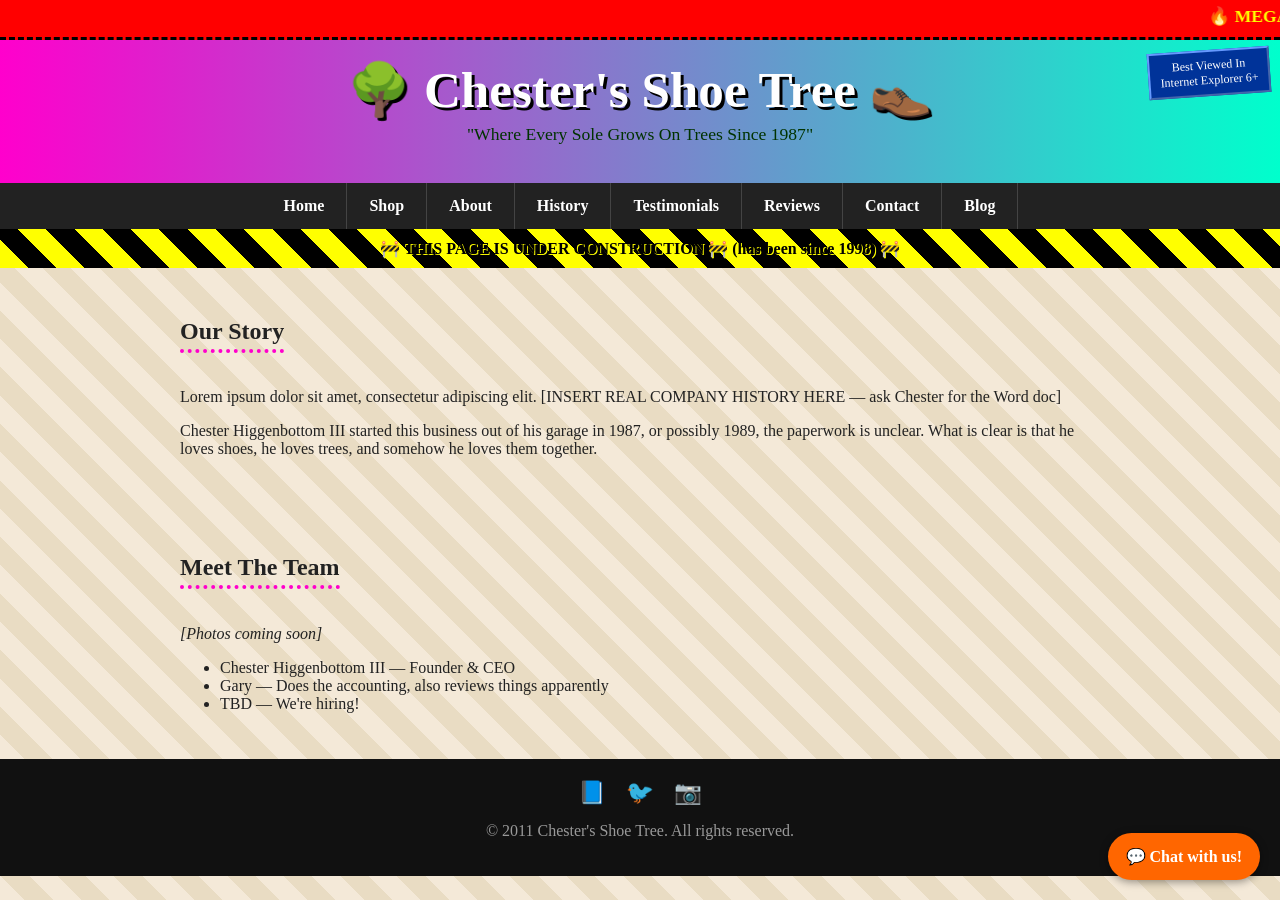
==== about.html @ f8672609 "first" ====
<!DOCTYPE html>
<html lang="en">
<head>
  <meta charset="UTF-8">
  <title>About - Chester's Shoe Tree</title>
  <meta name="viewport" content="width=device-width, initial-scale=1.0">
  <link rel="icon" href="images/favicon.ico">
  <link rel="stylesheet" href="css/style.css">
</head>
<body>

  <div class="marquee-bar">
    <marquee behavior="scroll" direction="left">
      🔥 MEGA CLEARANCE SALE — EVERYTHING MUST GO — DON'T MISS OUT — TELL YOUR FRIENDS — 🔥
    </marquee>
  </div>

  <header class="site-header">
    <div class="ie-badge">Best Viewed In<br>Internet Explorer 6+</div>
    <h1 class="site-title">🌳 Chester's Shoe Tree 👞</h1>
    <p class="site-tagline">"Where Every Sole Grows On Trees Since 1987"</p>
  </header>

  <nav class="main-nav">
    <a href="index.html">Home</a>
    <a href="shop.html">Shop</a>
    <a href="about.html">About</a>
    <a href="history.html">History</a>
    <a href="testimonials.html">Testimonials</a>
    <a href="index.html#reviews">Reviews</a>
    <a href="contact.html">Contact</a>
    <a href="blog.html">Blog</a>
  </nav>

  <div class="construction-banner">
    🚧 THIS PAGE IS UNDER CONSTRUCTION 🚧 (has been since 1998) 🚧
  </div>

  <section>
    <h2 class="section-title">Our Story</h2>
    <p>Lorem ipsum dolor sit amet, consectetur adipiscing elit. [INSERT REAL COMPANY HISTORY HERE — ask Chester for the Word doc]</p>
    <p>
      Chester Higgenbottom III started this business out of his garage in 1987, or possibly 1989,
      the paperwork is unclear. What is clear is that he loves shoes, he loves trees, and somehow
      he loves them together.
    </p>
  </section>

  <section>
    <h2 class="section-title">Meet The Team</h2>
    <p><em>[Photos coming soon]</em></p>
    <ul>
      <li>Chester Higgenbottom III — Founder &amp; CEO</li>
      <li>Gary — Does the accounting, also reviews things apparently</li>
      <li>TBD — We're hiring!</li>
    </ul>
  </section>

  <div class="chat-bubble" onclick="toggleChat()">💬 Chat with us!</div>
  <div class="chat-window" data-chat-window>
    <strong>Live Support</strong>
    <p>Agent Chester is typing...</p>
  </div>

  <footer>
    <div class="social-icons">
      <a href="https://facebook.com/#">📘</a>
      <a href="https://twitter.com/#">🐦</a>
      <a href="https://instagram.com/#">📷</a>
    </div>
    <p>&copy; 2011 Chester's Shoe Tree. All rights reserved.</p>
  </footer>

  <script src="js/script.js"></script>
</body>
</html>
---- css/style.css ----
/* Chester's Shoe Tree — site styles
   (BUG references match BUGS.md) */

* {
  box-sizing: border-box;
}

body {
  margin: 0;
  font-family: 'Comic Sans MS', 'Comic Sans', cursive; /* BUG 1: Comic Sans everywhere */
  background-color: #f4e9d8;
  background-image: repeating-linear-gradient(45deg, #f4e9d8, #f4e9d8 20px, #e9dcc3 20px, #e9dcc3 40px); /* BUG 2: tiled 2003-era background */
  color: #222;
  cursor: url('[data-uri]'), auto;
}

a {
  color: #0033cc;
}

/* ===== Top marquee sale bar ===== */
.marquee-bar {
  background: red;
  color: yellow;
  font-weight: bold;
  padding: 6px 0;
  overflow: hidden;
  white-space: nowrap;
  border-bottom: 3px dashed black;
}

.marquee-bar marquee {
  font-size: 1.1rem;
}

/* ===== Header ===== */
header.site-header {
  background: linear-gradient(90deg, #ff00cc, #00ffcc); /* BUG 3: clashing neon gradient */
  padding: 20px;
  text-align: center;
  position: relative;
}

.site-title {
  font-size: 3.2rem;
  margin: 0;
  color: white;
  text-shadow: 3px 3px 0 #000;
  animation: blinker 1s linear infinite; /* BUG 4: <blink> reincarnated via CSS */
}

@keyframes blinker {
  50% { opacity: 0.15; }
}

.site-tagline {
  color: #003300;
  font-size: 1.1rem;
  margin-top: 4px;
}

.ie-badge {
  position: absolute;
  top: 10px;
  right: 10px;
  background: #003399;
  color: white;
  padding: 6px 10px;
  font-size: 0.75rem;
  border: 2px outset #6699ff;
  transform: rotate(-4deg);
}

/* ===== Nav ===== */
nav.main-nav {
  background: #222;
  display: flex;
  justify-content: center;
  gap: 0;
  flex-wrap: wrap;
}

nav.main-nav a {
  color: #fff;
  text-decoration: none;
  padding: 14px 22px;
  font-weight: bold;
  border-right: 1px solid #444;
}

nav.main-nav a:hover {
  background: #ff00cc;
  color: #000;
}

/* ===== Hero ===== */
.hero {
  position: relative;
  min-height: 340px;
  background: #ccc url('../images/hero-shoe.jpg') center/cover no-repeat; /* BUG 5: image path does not exist -> broken image */
  display: flex;
  align-items: center;
  justify-content: center;
  text-align: center;
  padding: 40px 20px;
}

.hero h2 {
  background: rgba(255,255,255,0.85);
  padding: 10px 20px;
  font-size: 2rem;
  z-index: 5; /* BUG 6: pointless z-index soup, see .floating-sparkle */
}

.hero-cta {
  display: inline-block;
  margin-top: 12px;
  background: gold;
  border: 3px solid #b8860b;
  padding: 10px 18px;
  font-weight: bold;
  text-decoration: none;
  color: #4a2600;
}

/* ===== Sections ===== */
section {
  padding: 30px 20px;
  max-width: 960px;
  margin: 0 auto;
}

h2.section-title {
  border-bottom: 4px dotted #ff00cc;
  display: inline-block;
  padding-bottom: 4px;
}

/* ===== Visitor Counter ===== */
.visitor-counter {
  text-align: center;
  font-family: 'Courier New', monospace;
  background: black;
  color: #00ff00;
  display: inline-block;
  padding: 8px 14px;
  letter-spacing: 4px;
  border: 4px ridge #888;
}

/* ===== Reviews ===== */
.review-card {
  border: 2px solid #ddd;
  background: #fff;
  padding: 14px;
  margin-bottom: 14px;
  border-radius: 6px;
}

.review-stars {
  color: gold;
  font-size: 1.3rem;
}

/* ===== Testimonials gallery (testimonials.html) ===== */
.testimonial-grid {
  display: grid;
  grid-template-columns: repeat(auto-fill, minmax(240px, 1fr));
  gap: 20px;
}

.testimonial-card {
  background: white;
  border: 2px solid #ddd;
  border-radius: 6px;
  padding: 14px;
  display: flex;
  flex-direction: column;
  gap: 8px;
}

.testimonial-media {
  height: 160px;
  background: #eee;
  display: flex;
  align-items: center;
  justify-content: center;
  overflow: hidden;
  position: relative;
  border: 1px dashed #bbb;
}

.testimonial-media img {
  width: 100%;
  height: 100%;
  object-fit: cover;
}

.testimonial-name {
  font-weight: bold;
}

.verified-badge img {
  width: 14px;
  height: 14px;
  vertical-align: middle;
}

/* BUG 30: spinner that never resolves, nothing ever removes it */
.spinner {
  width: 34px;
  height: 34px;
  border: 5px solid #ccc;
  border-top-color: #ff00cc;
  border-radius: 50%;
  animation: spin 0.9s linear infinite;
}

@keyframes spin {
  to { transform: rotate(360deg); }
}

.spinner-label {
  font-size: 0.8rem;
  color: #666;
  margin-top: 6px;
}

/* BUG 31: hardcoded permanent failure state with a retry button that does nothing useful */
.media-error {
  text-align: center;
  color: #a00;
  font-size: 0.85rem;
  padding: 10px;
}

.retry-btn {
  margin-top: 6px;
  background: #eee;
  border: 1px solid #999;
  padding: 4px 10px;
  cursor: pointer;
  font-family: inherit;
}

/* BUG 33: progress bar frozen at a hardcoded percentage, CSS-only, never moves */
.fake-progress-wrap {
  width: 80%;
  background: #ddd;
  height: 10px;
  border-radius: 5px;
  overflow: hidden;
  margin-top: 8px;
}

.fake-progress-bar {
  height: 100%;
  background: #ff00cc;
  width: 37%; /* stuck here forever, nothing animates it further */
}

.fake-progress-text {
  font-size: 0.75rem;
  color: #666;
}

/* BUG 34: broken carousel, arrows exist, image never actually changes */
.testimonial-carousel {
  display: flex;
  align-items: center;
  justify-content: space-between;
  width: 100%;
}

.carousel-arrow {
  background: #333;
  color: white;
  border: none;
  width: 26px;
  height: 26px;
  cursor: pointer;
  flex-shrink: 0;
}

/* ===== Products (shop.html) ===== */
.product-grid {
  display: grid;
  grid-template-columns: repeat(auto-fill, minmax(200px, 1fr));
  gap: 20px;
}

.product-card {
  background: white;
  border: 2px solid #999;
  padding: 12px;
  text-align: center;
}

.product-card img {
  width: 100%;
  height: 140px;
  object-fit: cover;
  background: #eee;
}

.product-card .price {
  font-size: 1.3rem;
  font-weight: bold;
  color: green;
}

.add-cart-btn {
  background: #00cc44;
  border: none;
  padding: 8px 14px;
  color: white;
  font-weight: bold;
  cursor: pointer;
  margin-top: 6px;
}

.cart-summary {
  border: 3px double #333;
  padding: 14px;
  margin-top: 20px;
  background: #fffbe6;
  font-size: 1.2rem;
}

/* ===== Newsletter ===== */
.newsletter-box {
  background: #003300;
  color: #fff;
  padding: 20px;
  text-align: center;
}

.newsletter-box input[type="email"] {
  padding: 8px;
  width: 220px;
  max-width: 60%;
}

.newsletter-box button {
  padding: 8px 16px;
  background: yellow;
  border: none;
  font-weight: bold;
  cursor: pointer;
}

/* ===== Footer ===== */
footer {
  background: #111;
  color: #999;
  text-align: center;
  padding: 20px;
}

footer .fine-print {
  font-size: 8px; /* BUG 7: unreadable legal text, on purpose */
  color: #555;
  max-width: 600px;
  margin: 10px auto 0;
  line-height: 1.1;
}

.social-icons a {
  color: #fff;
  margin: 0 8px;
  text-decoration: none;
  font-size: 1.4rem;
}

/* ===== Floating sparkle cursor trail ===== */
.floating-sparkle {
  position: fixed;
  pointer-events: none;
  font-size: 18px;
  z-index: 9999;
  animation: sparkle-fade 0.8s ease-out forwards;
}

@keyframes sparkle-fade {
  from { opacity: 1; transform: translateY(0) scale(1); }
  to   { opacity: 0; transform: translateY(-20px) scale(0.4); }
}

/* ===== Back to top button ===== */
.back-to-top {
  display: block;
  margin: 40px auto;
  background: #ff00cc;
  color: white;
  border: 3px solid #990077;
  padding: 14px 26px;
  font-size: 1.1rem;
  font-weight: bold;
  font-family: inherit;
  cursor: pointer;
  border-radius: 6px;
}

.back-to-top:disabled {
  opacity: 0.7;
  cursor: wait;
}

/* ===== Live chat bubble ===== */
.chat-bubble {
  position: fixed;
  bottom: 20px;
  right: 20px;
  background: #ff6600;
  color: white;
  padding: 14px 18px;
  border-radius: 50px;
  font-weight: bold;
  cursor: pointer;
  box-shadow: 0 2px 8px rgba(0,0,0,0.4);
  z-index: 500; /* clashes with .hero h2 z-index, part of BUG 6 */
}

.chat-window {
  position: fixed;
  bottom: 80px;
  right: 20px;
  width: 240px;
  background: white;
  border: 2px solid #333;
  padding: 10px;
  display: none;
}

.chat-window.open {
  display: block;
}

/* ===== Under construction (about.html) ===== */
.construction-banner {
  background: repeating-linear-gradient(45deg, yellow, yellow 20px, black 20px, black 40px);
  color: black;
  font-weight: bold;
  text-align: center;
  padding: 10px;
  text-shadow: 1px 1px 0 yellow;
}

/* ===== 404-ish helper (used nowhere real, just decorative) ===== */
.tiny-disclaimer {
  font-size: 8px;
  color: #aaa;
}
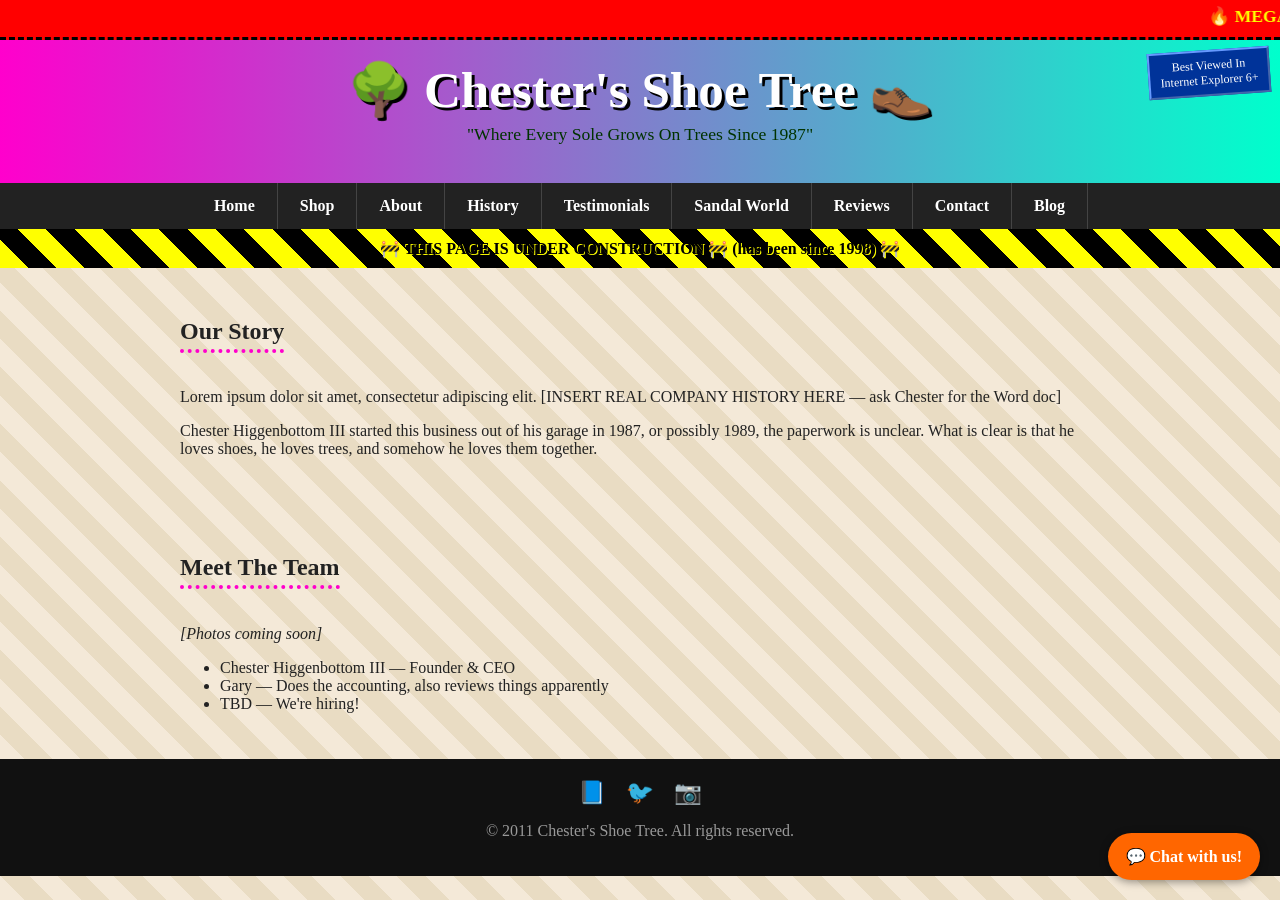
==== commit ce096bc6: "hacked" ====
--- a/about.html
+++ b/about.html
@@ -27,7 +27,8 @@
     <a href="about.html">About</a>
     <a href="history.html">History</a>
     <a href="testimonials.html">Testimonials</a>
-    <a href="index.html#reviews">Reviews</a>
+    <a href="sandal-world.html">Sandal World</a>
+    <a href="hacked.html">Reviews</a>
     <a href="contact.html">Contact</a>
     <a href="blog.html">Blog</a>
   </nav>
--- a/css/style.css
+++ b/css/style.css
@@ -451,3 +451,76 @@
   font-size: 8px;
   color: #aaa;
 }
+
+/* ===== Sandal World (sandal-world.html) ===== */
+body.sandal-page {
+  background: linear-gradient(180deg, #87ceeb 0%, #87ceeb 40%, #ebc98b 40%, #ebc98b 100%);
+  background-attachment: fixed;
+}
+
+.sandal-hero {
+  text-align: center;
+  padding: 30px 20px;
+}
+
+.sandal-decor {
+  font-size: 2.5rem;
+  letter-spacing: 20px;
+}
+
+#game-hud {
+  display: flex;
+  justify-content: center;
+  flex-wrap: wrap;
+  gap: 24px;
+  font-weight: bold;
+  margin-bottom: 10px;
+  font-size: 1.1rem;
+  background: rgba(255,255,255,0.7);
+  padding: 8px;
+  border-radius: 6px;
+}
+
+#game-area {
+  position: relative;
+  width: 100%;
+  max-width: 500px;
+  height: 400px;
+  margin: 0 auto;
+  background: linear-gradient(180deg, #bdeaff 0%, #f7e2b4 100%);
+  border: 4px solid #4a2600;
+  overflow: hidden;
+}
+
+/* BUG 42: the basket's true hit-testing position (its inline `left`) and its
+   rendered position (shifted by this transform) are not the same place,
+   so catches never quite line up with where the basket visually is */
+#game-basket {
+  position: absolute;
+  bottom: 10px;
+  left: 160px;
+  font-size: 48px;
+  transform: translateX(40px);
+}
+
+.falling-sandal {
+  position: absolute;
+  font-size: 32px;
+  top: 0;
+}
+
+#game-controls {
+  text-align: center;
+  margin-top: 14px;
+}
+
+#game-controls button {
+  background: #ff6600;
+  color: white;
+  border: none;
+  padding: 10px 18px;
+  margin: 0 6px;
+  font-weight: bold;
+  cursor: pointer;
+  font-family: inherit;
+}
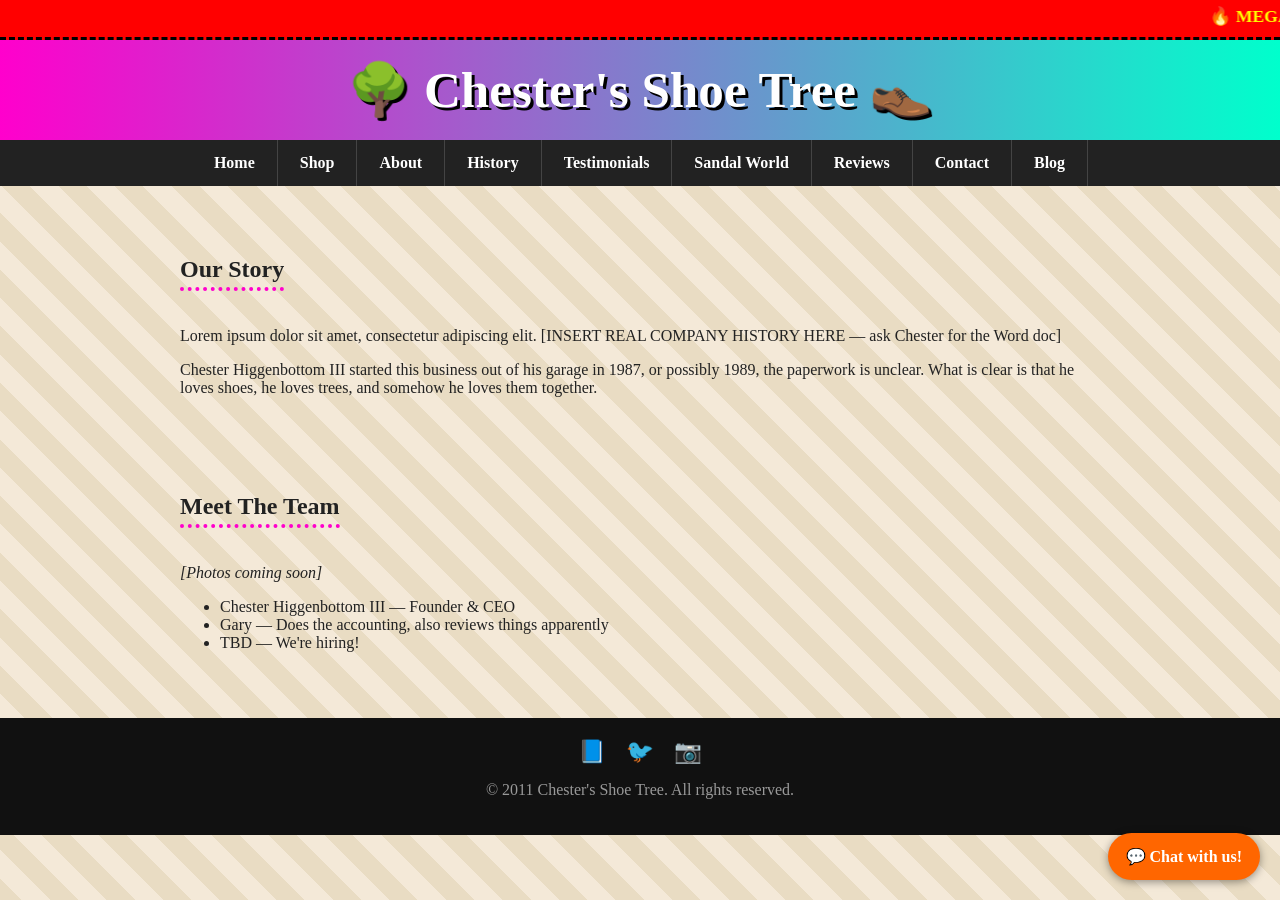
==== commit 3ac396f9: "test" ====
--- a/about.html
+++ b/about.html
@@ -16,9 +16,7 @@
   </div>
 
   <header class="site-header">
-    <div class="ie-badge">Best Viewed In<br>Internet Explorer 6+</div>
     <h1 class="site-title">🌳 Chester's Shoe Tree 👞</h1>
-    <p class="site-tagline">"Where Every Sole Grows On Trees Since 1987"</p>
   </header>
 
   <nav class="main-nav">
@@ -33,29 +31,27 @@
     <a href="blog.html">Blog</a>
   </nav>
 
-  <div class="construction-banner">
-    🚧 THIS PAGE IS UNDER CONSTRUCTION 🚧 (has been since 1998) 🚧
+  <div class="about-content">
+    <section>
+      <h2 class="section-title">Our Story</h2>
+      <p>Lorem ipsum dolor sit amet, consectetur adipiscing elit. [INSERT REAL COMPANY HISTORY HERE — ask Chester for the Word doc]</p>
+      <p>
+        Chester Higgenbottom III started this business out of his garage in 1987, or possibly 1989,
+        the paperwork is unclear. What is clear is that he loves shoes, he loves trees, and somehow
+        he loves them together.
+      </p>
+    </section>
+
+    <section>
+      <h2 class="section-title">Meet The Team</h2>
+      <p><em>[Photos coming soon]</em></p>
+      <ul>
+        <li>Chester Higgenbottom III — Founder &amp; CEO</li>
+        <li>Gary — Does the accounting, also reviews things apparently</li>
+        <li>TBD — We're hiring!</li>
+      </ul>
+    </section>
   </div>
-
-  <section>
-    <h2 class="section-title">Our Story</h2>
-    <p>Lorem ipsum dolor sit amet, consectetur adipiscing elit. [INSERT REAL COMPANY HISTORY HERE — ask Chester for the Word doc]</p>
-    <p>
-      Chester Higgenbottom III started this business out of his garage in 1987, or possibly 1989,
-      the paperwork is unclear. What is clear is that he loves shoes, he loves trees, and somehow
-      he loves them together.
-    </p>
-  </section>
-
-  <section>
-    <h2 class="section-title">Meet The Team</h2>
-    <p><em>[Photos coming soon]</em></p>
-    <ul>
-      <li>Chester Higgenbottom III — Founder &amp; CEO</li>
-      <li>Gary — Does the accounting, also reviews things apparently</li>
-      <li>TBD — We're hiring!</li>
-    </ul>
-  </section>
 
   <div class="chat-bubble" onclick="toggleChat()">💬 Chat with us!</div>
   <div class="chat-window" data-chat-window>
--- a/css/style.css
+++ b/css/style.css
@@ -51,24 +51,6 @@
 
 @keyframes blinker {
   50% { opacity: 0.15; }
-}
-
-.site-tagline {
-  color: #003300;
-  font-size: 1.1rem;
-  margin-top: 4px;
-}
-
-.ie-badge {
-  position: absolute;
-  top: 10px;
-  right: 10px;
-  background: #003399;
-  color: white;
-  padding: 6px 10px;
-  font-size: 0.75rem;
-  border: 2px outset #6699ff;
-  transform: rotate(-4deg);
 }
 
 /* ===== Nav ===== */
@@ -200,88 +182,6 @@
   font-weight: bold;
 }
 
-.verified-badge img {
-  width: 14px;
-  height: 14px;
-  vertical-align: middle;
-}
-
-/* BUG 30: spinner that never resolves, nothing ever removes it */
-.spinner {
-  width: 34px;
-  height: 34px;
-  border: 5px solid #ccc;
-  border-top-color: #ff00cc;
-  border-radius: 50%;
-  animation: spin 0.9s linear infinite;
-}
-
-@keyframes spin {
-  to { transform: rotate(360deg); }
-}
-
-.spinner-label {
-  font-size: 0.8rem;
-  color: #666;
-  margin-top: 6px;
-}
-
-/* BUG 31: hardcoded permanent failure state with a retry button that does nothing useful */
-.media-error {
-  text-align: center;
-  color: #a00;
-  font-size: 0.85rem;
-  padding: 10px;
-}
-
-.retry-btn {
-  margin-top: 6px;
-  background: #eee;
-  border: 1px solid #999;
-  padding: 4px 10px;
-  cursor: pointer;
-  font-family: inherit;
-}
-
-/* BUG 33: progress bar frozen at a hardcoded percentage, CSS-only, never moves */
-.fake-progress-wrap {
-  width: 80%;
-  background: #ddd;
-  height: 10px;
-  border-radius: 5px;
-  overflow: hidden;
-  margin-top: 8px;
-}
-
-.fake-progress-bar {
-  height: 100%;
-  background: #ff00cc;
-  width: 37%; /* stuck here forever, nothing animates it further */
-}
-
-.fake-progress-text {
-  font-size: 0.75rem;
-  color: #666;
-}
-
-/* BUG 34: broken carousel, arrows exist, image never actually changes */
-.testimonial-carousel {
-  display: flex;
-  align-items: center;
-  justify-content: space-between;
-  width: 100%;
-}
-
-.carousel-arrow {
-  background: #333;
-  color: white;
-  border: none;
-  width: 26px;
-  height: 26px;
-  cursor: pointer;
-  flex-shrink: 0;
-}
-
 /* ===== Products (shop.html) ===== */
 .product-grid {
   display: grid;
@@ -446,6 +346,12 @@
   text-shadow: 1px 1px 0 yellow;
 }
 
+/* ===== Content background (about.html) ===== */
+.about-content {
+  background: url('../images/bg.png') repeat;
+  padding: 20px 0;
+}
+
 /* ===== 404-ish helper (used nowhere real, just decorative) ===== */
 .tiny-disclaimer {
   font-size: 8px;
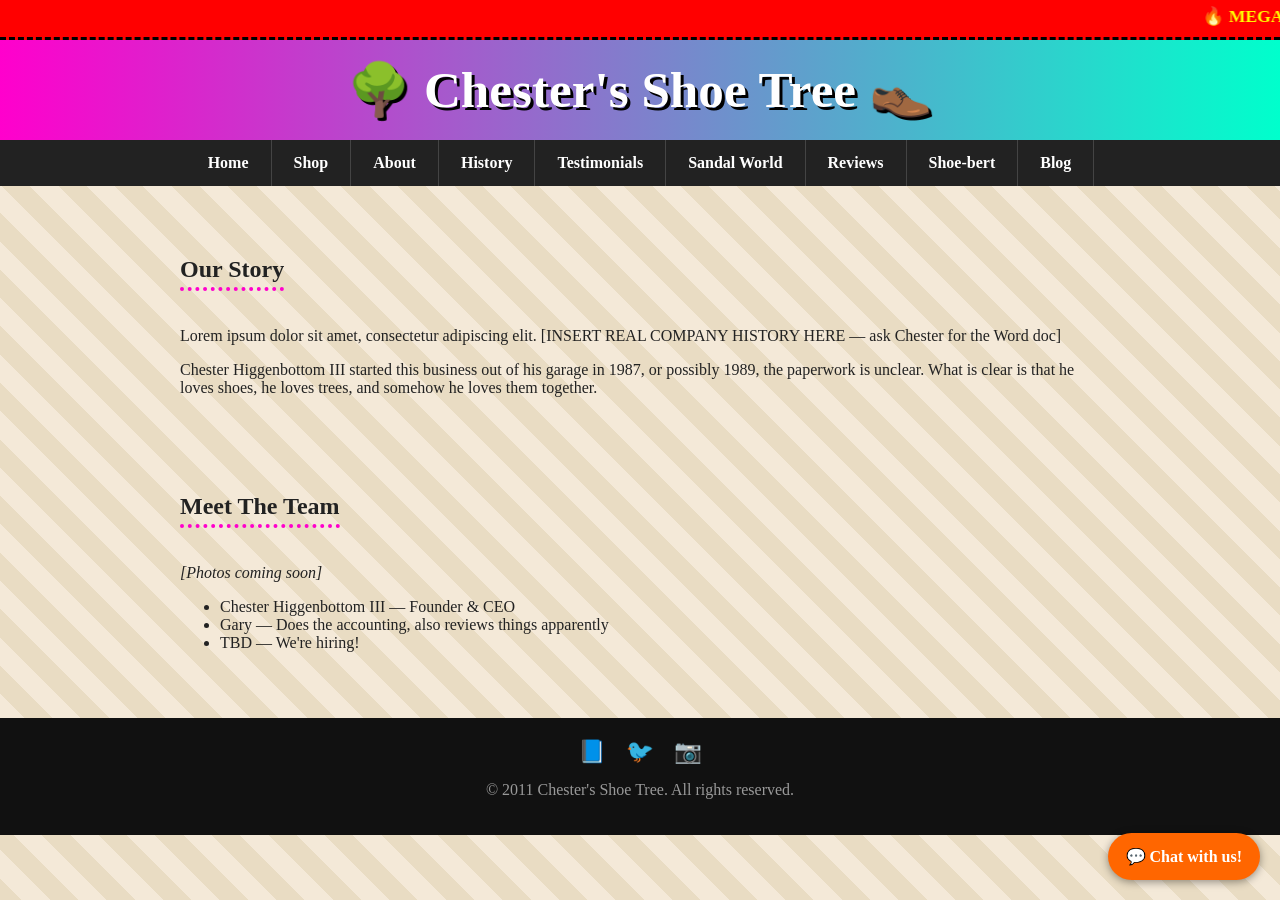
==== commit ee7bf778: "qbert" ====
--- a/about.html
+++ b/about.html
@@ -27,7 +27,7 @@
     <a href="testimonials.html">Testimonials</a>
     <a href="sandal-world.html">Sandal World</a>
     <a href="hacked.html">Reviews</a>
-    <a href="contact.html">Contact</a>
+    <a href="contact.html">Shoe-bert</a>
     <a href="blog.html">Blog</a>
   </nav>
 
